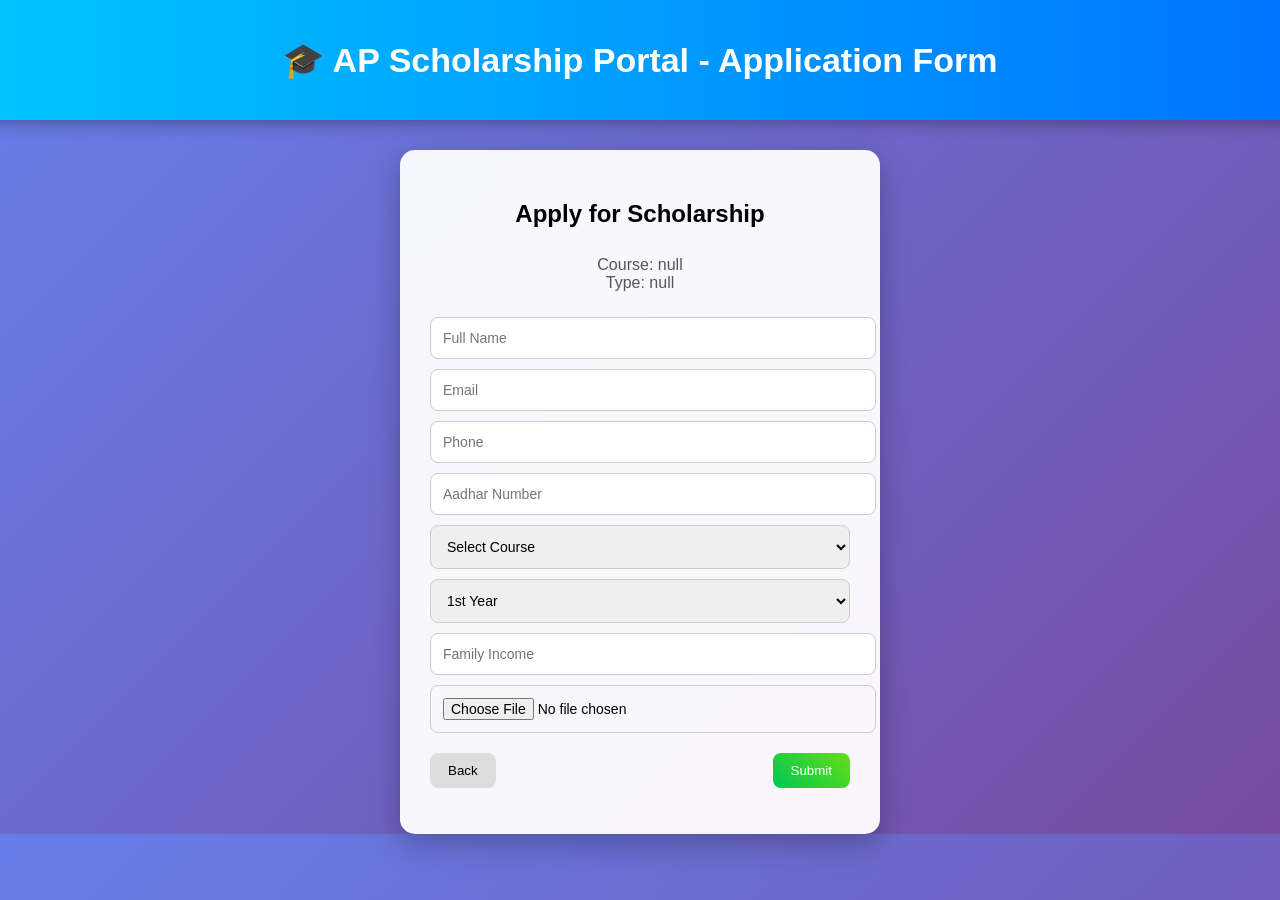
==== application.html @ 0e092de2 "Add files via upload" ====
<!DOCTYPE html>
<html lang="en">
<head>
<meta charset="UTF-8">
<title>Scholarship Application</title>
<meta name="viewport" content="width=device-width, initial-scale=1.0">

<style>

/* ===== BACKGROUND ===== */
body {
    margin: 0;
    font-family: 'Segoe UI', sans-serif;
    background: linear-gradient(135deg, #667eea, #764ba2);
    display: flex;
    flex-direction: column;
    align-items: center;
}

/* ===== HEADER ===== */
.header {
    width: 100%;
    text-align: center;
    padding: 40px;
    font-size: 34px;
    font-weight: bold;
    color: white;
    background: linear-gradient(90deg,#00c6ff,#0072ff);
    box-shadow: 0 4px 15px rgba(0,0,0,0.3);
}

/* ===== FORM CONTAINER ===== */
.container {
    width: 100%;
    display: flex;
    justify-content: center;
    margin-top: 30px;
}

/* ===== FORM BOX ===== */
.form-box {
    background: rgba(255,255,255,0.95);
    backdrop-filter: blur(10px);
    padding: 30px;
    border-radius: 15px;
    width: 420px;
    box-shadow: 0 10px 30px rgba(0,0,0,0.25);
    animation: fadeIn 0.8s ease;
}

/* ===== TITLE ===== */
.form-box h2 {
    text-align: center;
    margin-bottom: 10px;
}

.sch-info {
    text-align: center;
    margin-bottom: 15px;
    color: #555;
}

/* ===== INPUTS ===== */
input, select {
    width: 100%;
    padding: 12px;
    margin-top: 10px;
    border-radius: 8px;
    border: 1px solid #ccc;
    transition: 0.3s;
    font-size: 14px;
}

input:focus, select:focus {
    border-color: #0072ff;
    box-shadow: 0 0 8px rgba(0,114,255,0.3);
}

/* ===== BUTTONS ===== */
.btn-group {
    display: flex;
    justify-content: space-between;
    margin-top: 20px;
}

button {
    padding: 10px 18px;
    border: none;
    border-radius: 8px;
    cursor: pointer;
    transition: 0.3s;
}

/* BACK */
.back-btn {
    background: #ddd;
}

.back-btn:hover {
    background: #bbb;
}

/* SUBMIT */
.submit-btn {
    background: linear-gradient(45deg,#00c853,#64dd17);
    color: white;
}

.submit-btn:hover {
    transform: scale(1.05);
}

/* SUCCESS */
#msg {
    text-align: center;
    margin-top: 15px;
    font-weight: bold;
}

/* ===== ANIMATION ===== */
@keyframes fadeIn {
    from {
        opacity: 0;
        transform: translateY(30px);
    }
    to {
        opacity: 1;
        transform: translateY(0);
    }
}

</style>
</head>

<body>

<div class="header">🎓 AP Scholarship Portal - Application Form</div>

<div class="container">
<div class="form-box">

<h2>Apply for Scholarship</h2>

<div class="sch-info">
    <b id="schName"></b><br>
    <span id="schCourse"></span><br>
    <span id="schType"></span>
</div>

<input type="text" placeholder="Full Name">
<input type="email" placeholder="Email">
<input type="text" placeholder="Phone">
<input type="text" placeholder="Aadhar Number">

<select>
<option>Select Course</option>
<option>Degree</option>
<option>B.Tech</option>
<option>Intermediate</option>
</select>

<select>
<option>1st Year</option>
<option>2nd Year</option>
<option>3rd Year</option>
</select>

<input type="text" placeholder="Family Income">
<input type="file">

<div class="btn-group">
<button class="back-btn" onclick="goBack()">Back</button>
<button class="submit-btn" onclick="submitForm()">Submit</button>
</div>

<p id="msg"></p>

</div>
</div>

<script>

/* GET DATA */
let params = new URLSearchParams(window.location.search);

document.getElementById("schName").innerText = params.get("name");
document.getElementById("schCourse").innerText = "Course: " + params.get("course");
document.getElementById("schType").innerText = "Type: " + params.get("type");

/* SUBMIT */
function submitForm(){
    let msg = document.getElementById("msg");

    msg.innerText = "✅ Application Submitted Successfully!";
    msg.style.color = "green";

    setTimeout(()=>{
        msg.innerText="";
    },3000);
}

/* BACK */
function goBack(){
    window.history.back();
}

</script>

</body>
</html>
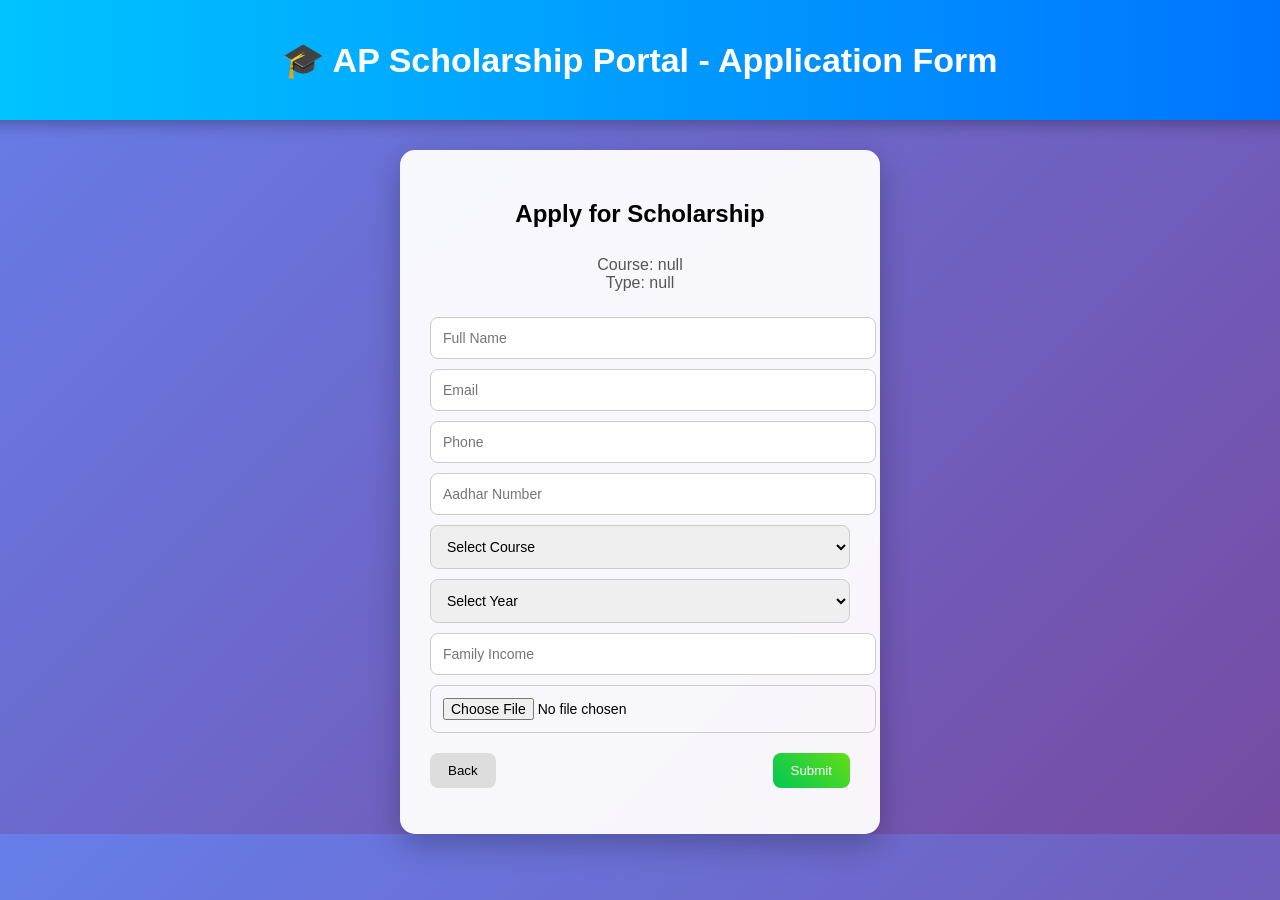
==== commit 9adb7b1c: "Update application.html" ====
--- a/application.html
+++ b/application.html
@@ -149,20 +149,20 @@
 
 <input type="text" placeholder="Full Name">
 <input type="email" placeholder="Email">
-<input type="text" placeholder="Phone">
-<input type="text" placeholder="Aadhar Number">
-
-<select>
+<input type="number" placeholder="Phone">
+<input type="number" placeholder="Aadhar Number">
+
+<select id="cource" onchange="updatedYears()">
 <option>Select Course</option>
+<option>M.Tech</option>    
 <option>Degree</option>
 <option>B.Tech</option>
+<option>Deploma</option>    
 <option>Intermediate</option>
 </select>
 
-<select>
-<option>1st Year</option>
-<option>2nd Year</option>
-<option>3rd Year</option>
+<select id="year">
+<option>Select Year</option>
 </select>
 
 <input type="text" placeholder="Family Income">
@@ -179,10 +179,8 @@
 </div>
 
 <script>
-
 /* GET DATA */
 let params = new URLSearchParams(window.location.search);
-
 document.getElementById("schName").innerText = params.get("name");
 document.getElementById("schCourse").innerText = "Course: " + params.get("course");
 document.getElementById("schType").innerText = "Type: " + params.get("type");
@@ -203,8 +201,31 @@
 function goBack(){
     window.history.back();
 }
+function updateYears(){
+
+    let course = document.getElementById("course").value;
+    let year = document.getElementById("year");
+
+    year.innerHTML = '<option>Select Year</option>';
+
+    if(course === "Intermediate"){
+        year.innerHTML += `<option>1st Year</option><option>2nd Year</option>`;
+    }
+    else if(course === "Diploma"){
+        year.innerHTML += `<option>1st Year</option><option>2nd Year</option><option>3rd Year</option>`;
+    }
+    else if(course === "B.Tech"){
+        year.innerHTML += `<option>1st Year</option><option>2nd Year</option><option>3rd Year</option><option>4th Year</option>`;
+    }
+    else if(course === "Degree"){
+        year.innerHTML += `<option>1st Year</option><option>2nd Year</option><option>3rd Year</option>`;
+    }
+    else if(course === "M.Tech"){
+        year.innerHTML += `<option>1st Year</option><option>2nd Year</option>`;
+    }
+}
 
 </script>
 
 </body>
-</html>+</html>
